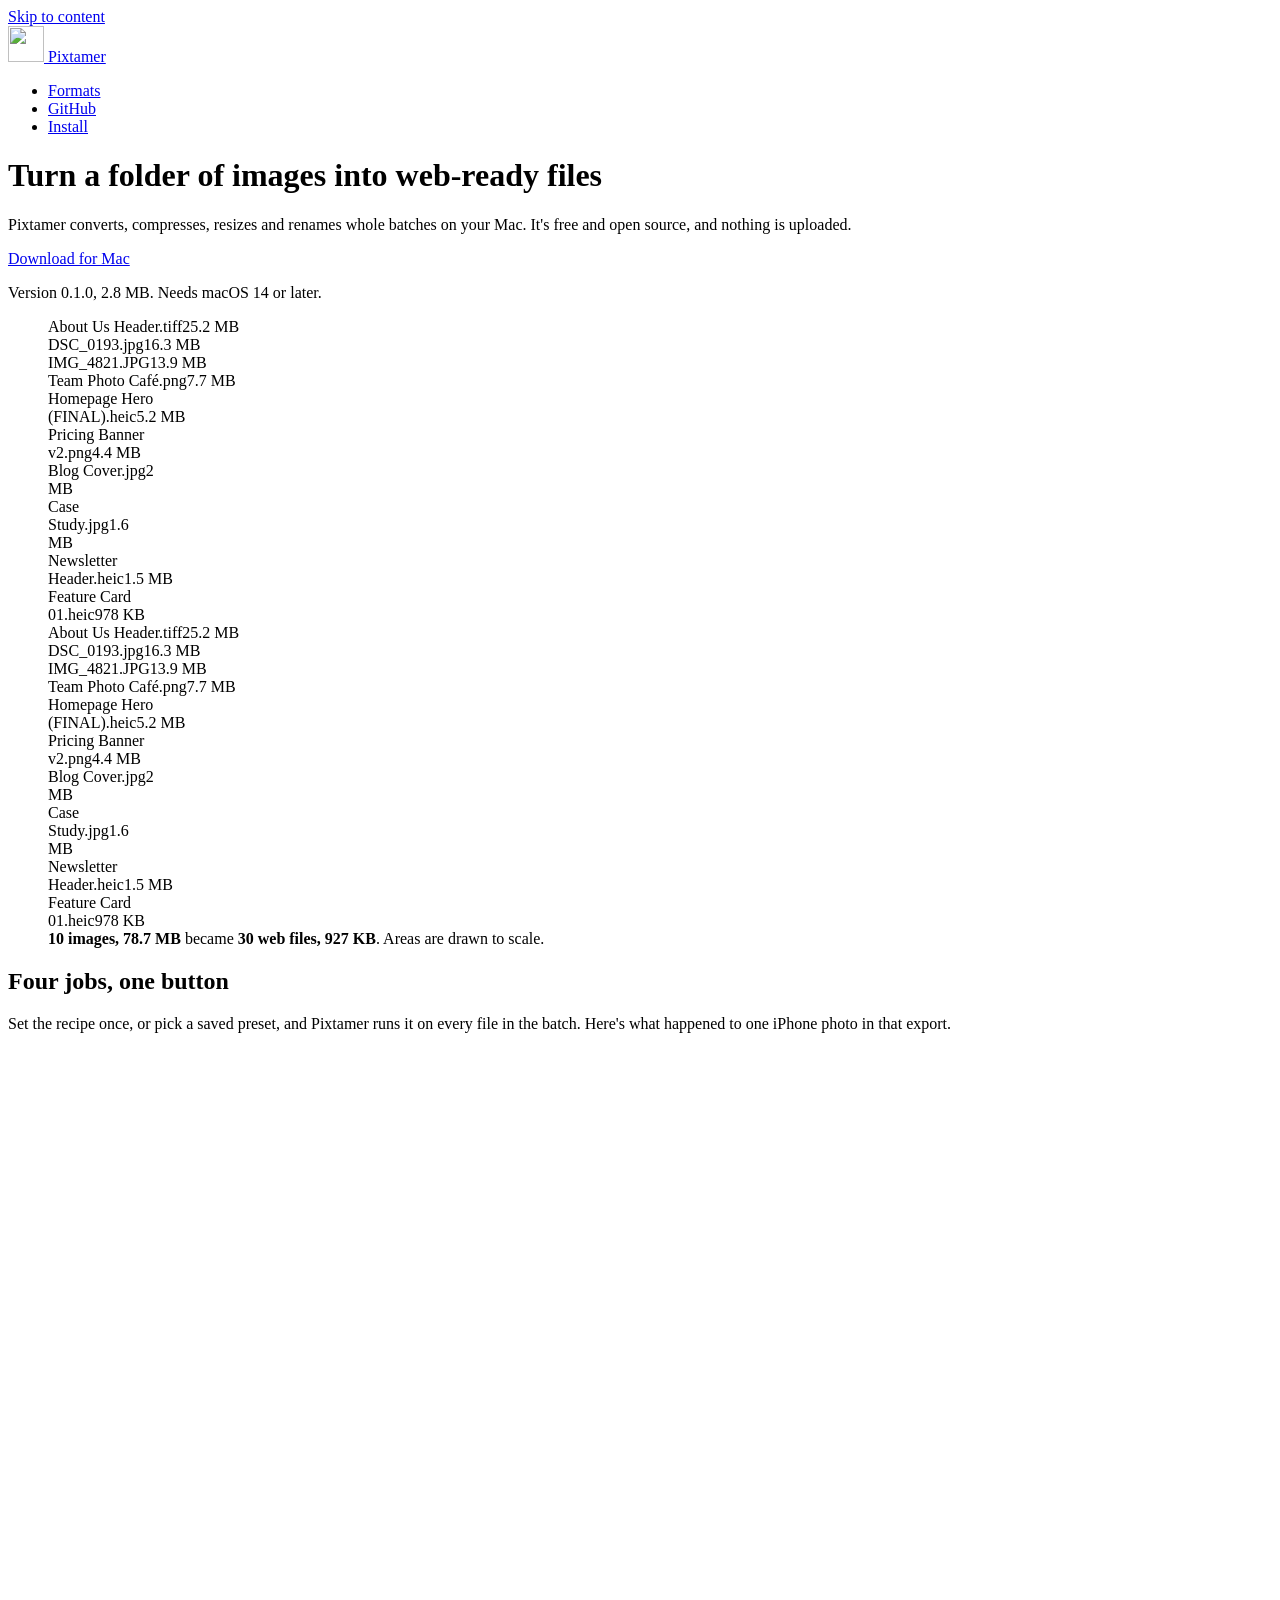
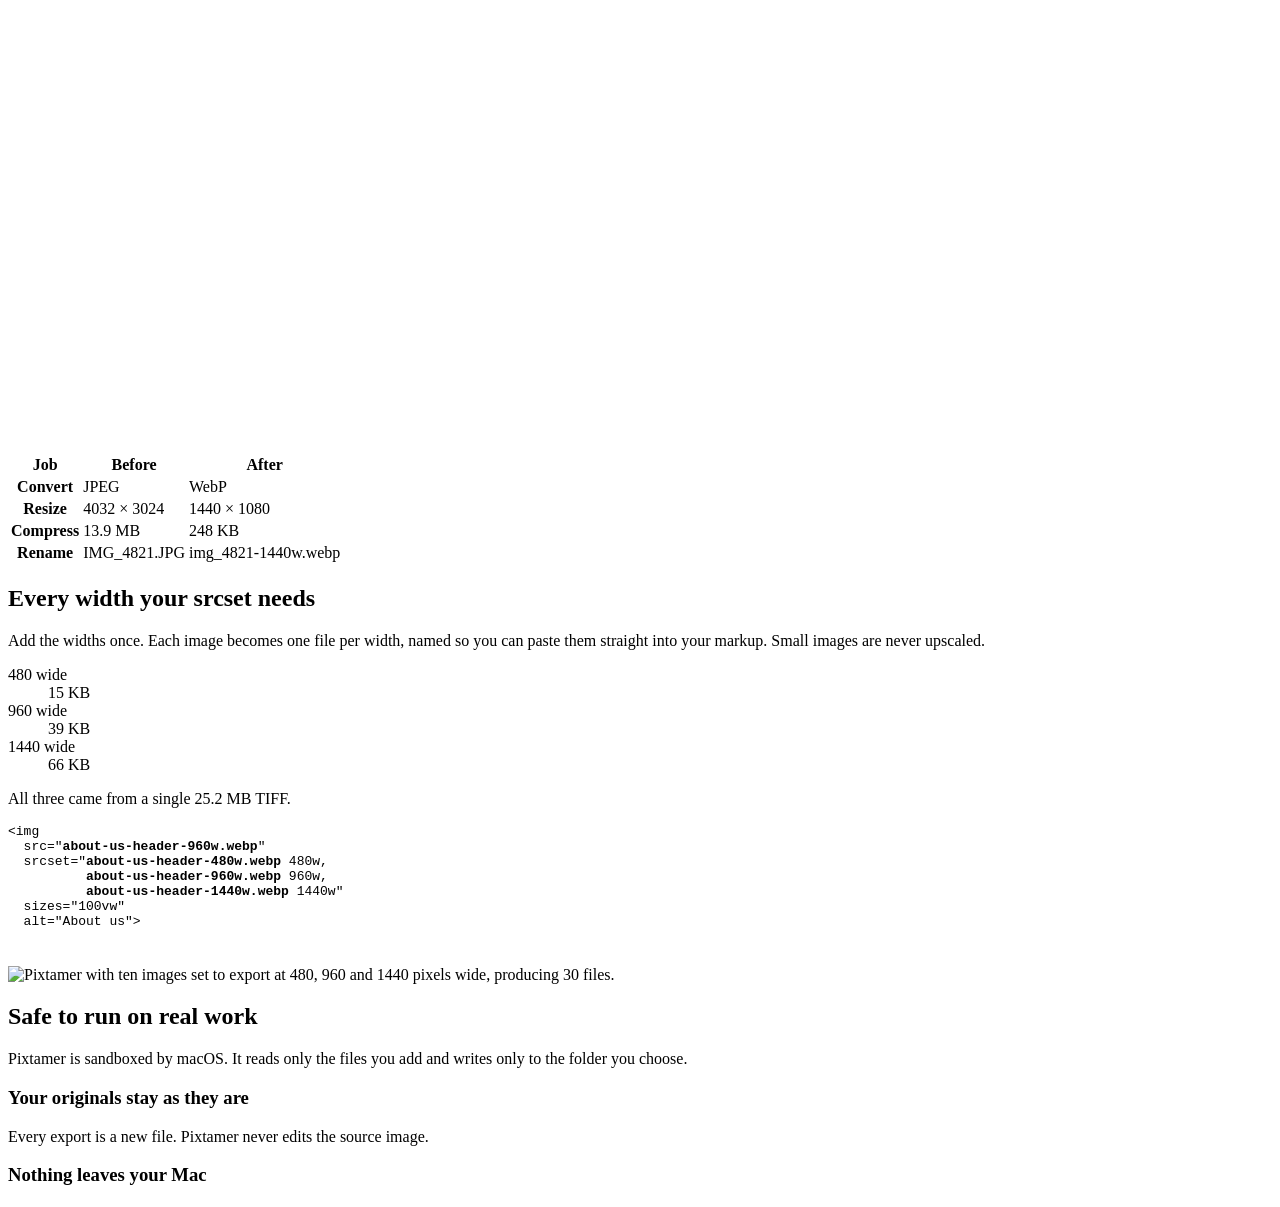
==== website/public/index.html @ 94e12b75 "Add the Pixtamer website Static site for pixtamer.pages.dev, with a hero that draws a real export to" ====
<!doctype html>
<html lang="en">
<head>
  <meta charset="utf-8">
  <meta name="viewport" content="width=device-width, initial-scale=1">
  <title>Pixtamer: free batch image optimiser for Mac</title>
  <meta name="description" content="Convert, compress, resize and rename whole folders of images into web-ready JPEG, PNG, WebP and AVIF. Free, open source, and nothing leaves your Mac.">
  <link rel="canonical" href="https://pixtamer.pages.dev/">
  <meta name="theme-color" content="#0f6f7e">
  <meta property="og:type" content="website">
  <meta property="og:site_name" content="Pixtamer">
  <meta property="og:title" content="Pixtamer: free batch image optimiser for Mac">
  <meta property="og:description" content="Turn a folder of images into web-ready files, on your Mac.">
  <meta property="og:url" content="https://pixtamer.pages.dev/">
  <meta property="og:image" content="https://pixtamer.pages.dev/assets/og.jpg">
  <meta property="og:image:width" content="1200">
  <meta property="og:image:height" content="630">
  <meta property="og:image:alt" content="Pixtamer with ten images queued for WebP export">
  <meta name="twitter:card" content="summary_large_image">
  <link rel="icon" type="image/png" sizes="32x32" href="/assets/favicon-32.png">
  <link rel="apple-touch-icon" href="/assets/apple-touch-icon.png">
  <link rel="preload" href="/assets/fonts/anybody.woff2" as="font" type="font/woff2" crossorigin>
  <link rel="stylesheet" href="/styles.css">
  <script type="application/ld+json">
  {
    "@context": "https://schema.org",
    "@type": "SoftwareApplication",
    "name": "Pixtamer",
    "url": "https://pixtamer.pages.dev/",
    "applicationCategory": "DesignApplication",
    "operatingSystem": "macOS 14 or later",
    "softwareVersion": "0.1.0",
    "description": "Convert, compress, resize and rename whole folders of images into web-ready JPEG, PNG, WebP and AVIF.",
    "downloadUrl": "https://github.com/heysidhant/pixtamer/releases/download/v0.1.0/Pixtamer-0.1.0.dmg",
    "license": "https://opensource.org/license/mit",
    "offers": { "@type": "Offer", "price": "0", "priceCurrency": "USD" },
    "author": { "@type": "Person", "name": "Sidhant Sinha", "url": "https://sidhantsinha.com" }
  }
  </script>
  <script src="/site.js" defer></script>
</head>
<body>
  <a class="skip" href="#main">Skip to content</a>

  <header class="hero">
    <div class="wrap">
      <nav class="nav" aria-label="Main">
        <a class="brand" href="/">
          <img src="/assets/icon-96.png" alt="" width="36" height="36">
          Pixtamer
        </a>
        <ul class="nav-links">
          <li><a href="#formats">Formats</a></li>
          <li><a href="https://github.com/heysidhant/pixtamer">GitHub</a></li>
          <li><a href="#install">Install</a></li>
        </ul>
      </nav>

      <div class="hero-copy">
        <h1>Turn a folder of images into <span class="nowrap">web-ready</span> files</h1>
        <div>
          <p class="lede">Pixtamer converts, compresses, resizes and renames whole batches on your Mac. It's free and open source, and nothing is uploaded.</p>
          <p class="actions"><a class="button" href="https://github.com/heysidhant/pixtamer/releases/download/v0.1.0/Pixtamer-0.1.0.dmg">Download for Mac</a></p>
          <p class="fineprint">Version 0.1.0, 2.8 MB. Needs macOS 14 or later.</p>
        </div>
      </div>

      <figure class="batch">
        <div class="map" role="img" aria-label="Ten images totalling 78.7 MB drawn to scale, shrinking to the 927 KB of web-ready files Pixtamer wrote.">
          <div class="map-layer map-before" aria-hidden="true">
        <div class="tile tone-m" style="left:0.000%;top:0.000%;width:31.989%;height:100.000%"><div class="tile-in"><span class="tile-name">About Us Header.tiff</span><span class="tile-size">25.2 MB</span></div></div>
        <div class="tile tone-d" style="left:31.989%;top:0.000%;width:38.336%;height:53.974%"><div class="tile-in"><span class="tile-name">DSC_0193.jpg</span><span class="tile-size">16.3 MB</span></div></div>
        <div class="tile tone-s" style="left:31.989%;top:53.974%;width:38.336%;height:46.026%"><div class="tile-in"><span class="tile-name">IMG_4821.JPG</span><span class="tile-size">13.9 MB</span></div></div>
        <div class="tile tone-d" style="left:70.324%;top:0.000%;width:29.676%;height:32.937%"><div class="tile-in"><span class="tile-name">Team Photo Café.png</span><span class="tile-size">7.7 MB</span></div></div>
        <div class="tile tone-s" style="left:70.324%;top:32.937%;width:16.074%;height:41.064%"><div class="tile-in"><span class="tile-name">Homepage Hero (FINAL).heic</span><span class="tile-size">5.2 MB</span></div></div>
        <div class="tile tone-m" style="left:86.399%;top:32.937%;width:13.601%;height:41.064%"><div class="tile-in"><span class="tile-name">Pricing Banner v2.png</span><span class="tile-size">4.4 MB</span></div></div>
        <div class="tile tone-d" style="left:70.324%;top:74.001%;width:9.765%;height:25.999%"><div class="tile-in"><span class="tile-name">Blog Cover.jpg</span><span class="tile-size">2 MB</span></div></div>
        <div class="tile tone-s" style="left:80.089%;top:74.001%;width:7.812%;height:25.999%"><div class="tile-in"><span class="tile-name">Case Study.jpg</span><span class="tile-size">1.6 MB</span></div></div>
        <div class="tile tone-m" style="left:87.901%;top:74.001%;width:12.099%;height:15.738%"><div class="tile-in"><span class="tile-name">Newsletter Header.heic</span><span class="tile-size">1.5 MB</span></div></div>
        <div class="tile tone-d" style="left:87.901%;top:89.739%;width:12.099%;height:10.261%"><div class="tile-in"><span class="tile-name">Feature Card 01.heic</span><span class="tile-size">978 KB</span></div></div>
          </div>
          <div class="map-layer map-output" aria-hidden="true">
        <div class="tile tone-m" style="left:0.000%;top:0.000%;width:31.989%;height:100.000%"><div class="tile-in"><span class="tile-name">About Us Header.tiff</span><span class="tile-size">25.2 MB</span></div></div>
        <div class="tile tone-d" style="left:31.989%;top:0.000%;width:38.336%;height:53.974%"><div class="tile-in"><span class="tile-name">DSC_0193.jpg</span><span class="tile-size">16.3 MB</span></div></div>
        <div class="tile tone-s" style="left:31.989%;top:53.974%;width:38.336%;height:46.026%"><div class="tile-in"><span class="tile-name">IMG_4821.JPG</span><span class="tile-size">13.9 MB</span></div></div>
        <div class="tile tone-d" style="left:70.324%;top:0.000%;width:29.676%;height:32.937%"><div class="tile-in"><span class="tile-name">Team Photo Café.png</span><span class="tile-size">7.7 MB</span></div></div>
        <div class="tile tone-s" style="left:70.324%;top:32.937%;width:16.074%;height:41.064%"><div class="tile-in"><span class="tile-name">Homepage Hero (FINAL).heic</span><span class="tile-size">5.2 MB</span></div></div>
        <div class="tile tone-m" style="left:86.399%;top:32.937%;width:13.601%;height:41.064%"><div class="tile-in"><span class="tile-name">Pricing Banner v2.png</span><span class="tile-size">4.4 MB</span></div></div>
        <div class="tile tone-d" style="left:70.324%;top:74.001%;width:9.765%;height:25.999%"><div class="tile-in"><span class="tile-name">Blog Cover.jpg</span><span class="tile-size">2 MB</span></div></div>
        <div class="tile tone-s" style="left:80.089%;top:74.001%;width:7.812%;height:25.999%"><div class="tile-in"><span class="tile-name">Case Study.jpg</span><span class="tile-size">1.6 MB</span></div></div>
        <div class="tile tone-m" style="left:87.901%;top:74.001%;width:12.099%;height:15.738%"><div class="tile-in"><span class="tile-name">Newsletter Header.heic</span><span class="tile-size">1.5 MB</span></div></div>
        <div class="tile tone-d" style="left:87.901%;top:89.739%;width:12.099%;height:10.261%"><div class="tile-in"><span class="tile-name">Feature Card 01.heic</span><span class="tile-size">978 KB</span></div></div>
          </div>
        </div>
        <figcaption class="map-caption">
          <span><strong>10 images, 78.7 MB</strong> became <strong>30 web files, 927 KB</strong>. Areas are drawn to scale.</span>
          <button class="replay" type="button" hidden>Replay export</button>
        </figcaption>
      </figure>
    </div>
  </header>

  <main id="main" class="on-frost">
    <section class="section" aria-labelledby="one-file">
      <div class="wrap">
        <div class="section-head">
          <h2 id="one-file">Four jobs, one button</h2>
          <p>Set the recipe once, or pick a saved preset, and Pixtamer runs it on every file in the batch. Here's what happened to one iPhone photo in that export.</p>
        </div>
        <picture>
          <img class="shot" src="/assets/preview-1600.webp" srcset="/assets/preview-960.webp 960w, /assets/preview-1600.webp 1600w" sizes="(min-width: 1320px) 1208px, 100vw" width="1600" height="1000" loading="lazy" alt="Pixtamer's preview comparing IMG_4821.JPG at 13.9 MB with its 248 KB WebP output, 98% smaller.">
        </picture>
        <table class="compare">
          <thead>
            <tr><th scope="col">Job</th><th scope="col">Before</th><th scope="col">After</th></tr>
          </thead>
          <tbody>
            <tr><th scope="row">Convert</th><td>JPEG</td><td>WebP</td></tr>
            <tr><th scope="row">Resize</th><td>4032 × 3024</td><td>1440 × 1080</td></tr>
            <tr><th scope="row">Compress</th><td>13.9 MB</td><td>248 KB</td></tr>
            <tr><th scope="row">Rename</th><td>IMG_4821.JPG</td><td>img_4821-1440w.webp</td></tr>
          </tbody>
        </table>
      </div>
    </section>

    <section class="section section-white" aria-labelledby="widths">
      <div class="wrap split">
        <div>
          <h2 id="widths">Every width your srcset needs</h2>
          <p>Add the widths once. Each image becomes one file per width, named so you can paste them straight into your markup. Small images are never upscaled.</p>
          <dl class="sizes">
            <div><dt>480 wide</dt><dd>15 KB</dd></div>
            <div><dt>960 wide</dt><dd>39 KB</dd></div>
            <div><dt>1440 wide</dt><dd>66 KB</dd></div>
          </dl>
          <p>All three came from a single 25.2 MB TIFF.</p>
        </div>
        <div>
          <pre class="code" tabindex="0" aria-label="Example img tag using the exported files"><code>&lt;img
  src="<b>about-us-header-960w.webp</b>"
  srcset="<b>about-us-header-480w.webp</b> 480w,
          <b>about-us-header-960w.webp</b> 960w,
          <b>about-us-header-1440w.webp</b> 1440w"
  sizes="100vw"
  alt="About us"&gt;</code></pre>
          <img class="shot" style="margin-top:24px" src="/assets/window-1600.webp" srcset="/assets/window-960.webp 960w, /assets/window-1600.webp 1600w" sizes="(min-width: 860px) 56vw, 100vw" width="1600" height="1000" loading="lazy" alt="Pixtamer with ten images set to export at 480, 960 and 1440 pixels wide, producing 30 files.">
        </div>
      </div>
    </section>

    <section class="section" aria-labelledby="safe">
      <div class="wrap">
        <div class="section-head">
          <h2 id="safe">Safe to run on real work</h2>
          <p>Pixtamer is sandboxed by macOS. It reads only the files you add and writes only to the folder you choose.</p>
        </div>
        <div class="promises">
          <div>
            <h3>Your originals stay as they are</h3>
            <p>Every export is a new file. Pixtamer never edits the source image.</p>
          </div>
          <div>
            <h3>Nothing leaves your Mac</h3>
            <p>There's no account, no analytics and no upload. The app has no network access.</p>
          </div>
          <div>
            <h3>No surprise overwrites</h3>
            <p>Existing files stay unless you choose to replace them.</p>
          </div>
          <div>
            <h3>One bad file won't stop the batch</h3>
            <p>The rest keep going, and you can retry the ones that failed.</p>
          </div>
          <div>
            <h3>Real sizes, not estimates</h3>
            <p>The numbers come from the files Pixtamer actually wrote.</p>
          </div>
          <div>
            <h3>Check before you publish</h3>
            <p>Compare any image before and after, at fit or at 100%.</p>
          </div>
        </div>
      </div>
    </section>

    <section class="section section-white" id="formats" aria-labelledby="formats-title">
      <div class="wrap split">
        <div>
          <h2 id="formats-title">Formats</h2>
          <p>Reads JPEG, PNG, HEIC, WebP, AVIF, TIFF, GIF, BMP and JPEG XL, as far as your version of macOS supports them.</p>
        </div>
        <div>
          <table class="formats">
            <thead>
              <tr><th scope="col">Export as</th><th scope="col">Good to know</th></tr>
            </thead>
            <tbody>
              <tr><th scope="row">JPEG</th><td>Transparency is flattened onto white.</td></tr>
              <tr><th scope="row">PNG</th><td>Lossless, so photos can end up larger.</td></tr>
              <tr><th scope="row">WebP</th><td>Lossy or lossless. Metadata is removed and colours convert to sRGB.</td></tr>
              <tr><th scope="row">AVIF</th><td>Appears when your Mac's encoder passes a test at launch.</td></tr>
            </tbody>
          </table>
          <ul class="notes">
            <li>Animated GIFs export their first frame.</li>
            <li>16-bit and HDR images export as 8-bit.</li>
            <li>RAW and PSD files aren't accepted.</li>
          </ul>
        </div>
      </div>
    </section>
  </main>

  <section class="section install" id="install" aria-labelledby="install-title">
    <div class="wrap split">
      <div>
        <h2 id="install-title">Install Pixtamer</h2>
        <p>Open the DMG and drag Pixtamer to Applications. Builds are signed and notarized by Apple, and run on Apple silicon and Intel.</p>
        <p class="actions"><a class="button" href="https://github.com/heysidhant/pixtamer/releases/download/v0.1.0/Pixtamer-0.1.0.dmg">Download for Mac</a></p>
      </div>
      <div>
        <h3>Or use Homebrew</h3>
        <div class="brew" style="margin-top:12px">
          <pre class="code" tabindex="0" aria-label="Homebrew install commands"><code id="brew-commands">brew tap heysidhant/tap
brew trust heysidhant/tap
brew install --cask pixtamer</code></pre>
          <button class="copy" type="button" hidden>Copy</button>
        </div>
        <p class="install-other">Prefer to build it yourself? The <a href="https://github.com/heysidhant/pixtamer">source is on GitHub</a> under the MIT licence.</p>
      </div>
    </div>
  </section>

  <footer class="footer">
    <div class="wrap">
      <span>Made by <a href="https://sidhantsinha.com">Sidhant Sinha</a></span>
      <ul>
        <li><a href="/privacy/">Privacy</a></li>
        <li><a href="https://github.com/heysidhant/pixtamer/issues">Support</a></li>
        <li><a href="https://github.com/heysidhant/pixtamer">Source code</a></li>
      </ul>
    </div>
  </footer>
</body>
</html>
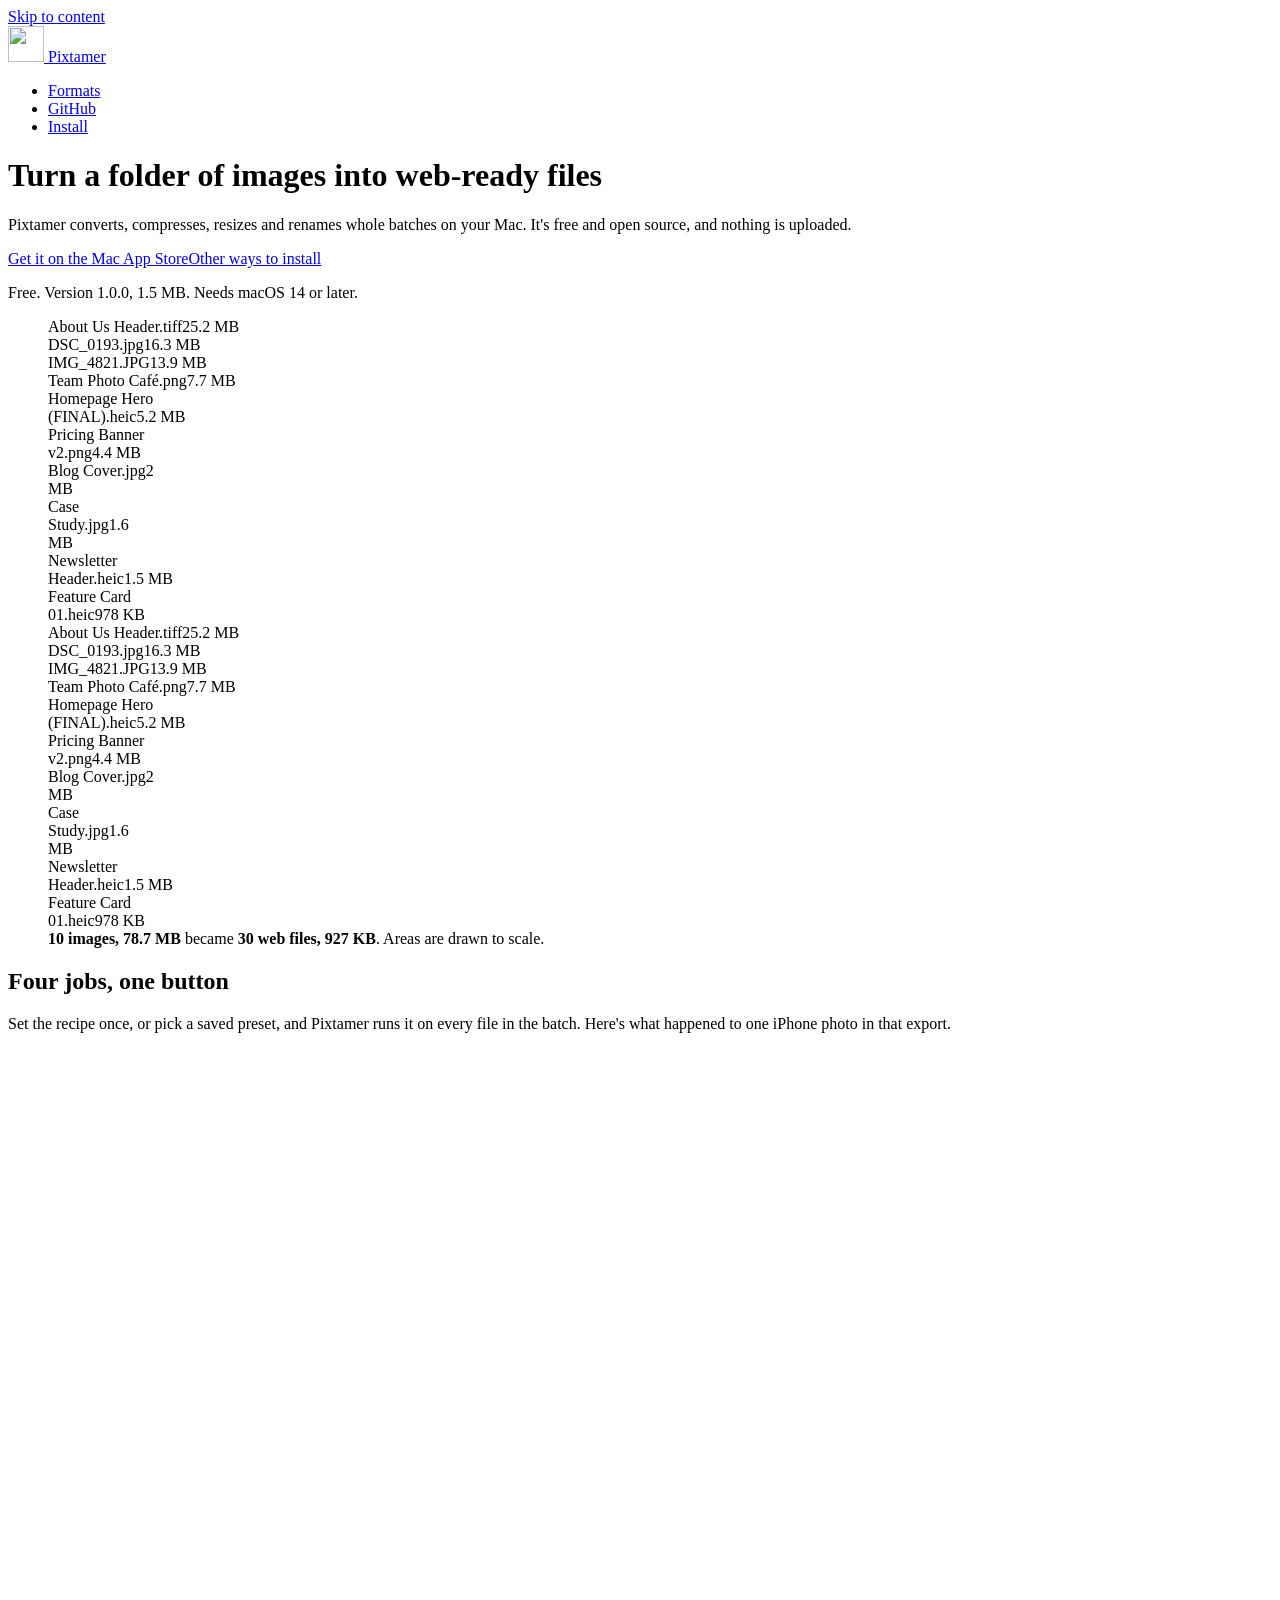
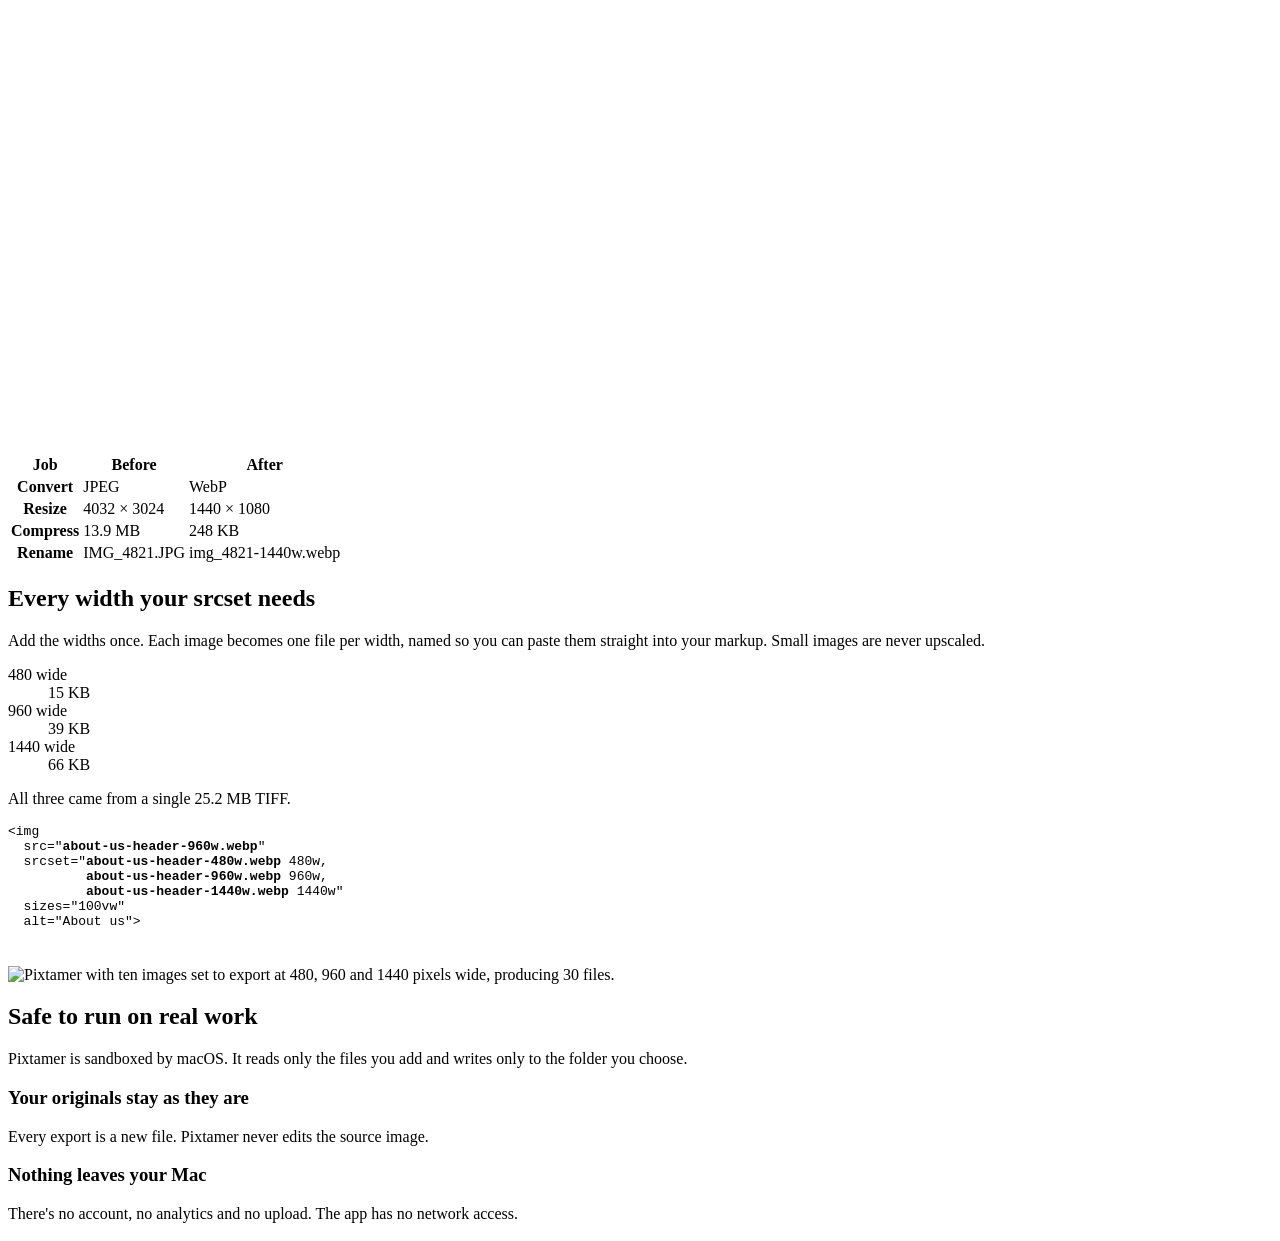
==== commit 85e486fe: "Point downloads at the Mac App Store listing Pixtamer 1.0.0 is live on the Mac App Store. The site's" ====
--- a/website/public/index.html
+++ b/website/public/index.html
@@ -29,9 +29,10 @@
     "url": "https://pixtamer.pages.dev/",
     "applicationCategory": "DesignApplication",
     "operatingSystem": "macOS 14 or later",
-    "softwareVersion": "0.1.0",
+    "softwareVersion": "1.0.0",
     "description": "Convert, compress, resize and rename whole folders of images into web-ready JPEG, PNG, WebP and AVIF.",
-    "downloadUrl": "https://github.com/heysidhant/pixtamer/releases/download/v0.1.0/Pixtamer-0.1.0.dmg",
+    "downloadUrl": "https://apps.apple.com/app/pixtamer/id6831520622",
+    "installUrl": "https://apps.apple.com/app/pixtamer/id6831520622",
     "license": "https://opensource.org/license/mit",
     "offers": { "@type": "Offer", "price": "0", "priceCurrency": "USD" },
     "author": { "@type": "Person", "name": "Sidhant Sinha", "url": "https://sidhantsinha.com" }
@@ -60,8 +61,8 @@
         <h1>Turn a folder of images into <span class="nowrap">web-ready</span> files</h1>
         <div>
           <p class="lede">Pixtamer converts, compresses, resizes and renames whole batches on your Mac. It's free and open source, and nothing is uploaded.</p>
-          <p class="actions"><a class="button" href="https://github.com/heysidhant/pixtamer/releases/download/v0.1.0/Pixtamer-0.1.0.dmg">Download for Mac</a></p>
-          <p class="fineprint">Version 0.1.0, 2.8 MB. Needs macOS 14 or later.</p>
+          <p class="actions"><a class="button" href="https://apps.apple.com/app/pixtamer/id6831520622">Get it on the Mac App Store</a><a class="button-alt" href="#install">Other ways to install</a></p>
+          <p class="fineprint">Free. Version 1.0.0, 1.5 MB. Needs macOS 14 or later.</p>
         </div>
       </div>
 
@@ -216,8 +217,9 @@
     <div class="wrap split">
       <div>
         <h2 id="install-title">Install Pixtamer</h2>
-        <p>Open the DMG and drag Pixtamer to Applications. Builds are signed and notarized by Apple, and run on Apple silicon and Intel.</p>
-        <p class="actions"><a class="button" href="https://github.com/heysidhant/pixtamer/releases/download/v0.1.0/Pixtamer-0.1.0.dmg">Download for Mac</a></p>
+        <p>Pixtamer is free on the Mac App Store, and updates arrive there automatically. It runs on Apple silicon and Intel.</p>
+        <p class="actions"><a class="button" href="https://apps.apple.com/app/pixtamer/id6831520622">Get it on the Mac App Store</a></p>
+        <p class="install-other">Rather skip the App Store? <a href="https://github.com/heysidhant/pixtamer/releases/download/v0.1.0/Pixtamer-0.1.0.dmg">download the DMG</a> (version 0.1.0), open it and drag Pixtamer to Applications. It's signed and notarized by Apple.</p>
       </div>
       <div>
         <h3>Or use Homebrew</h3>
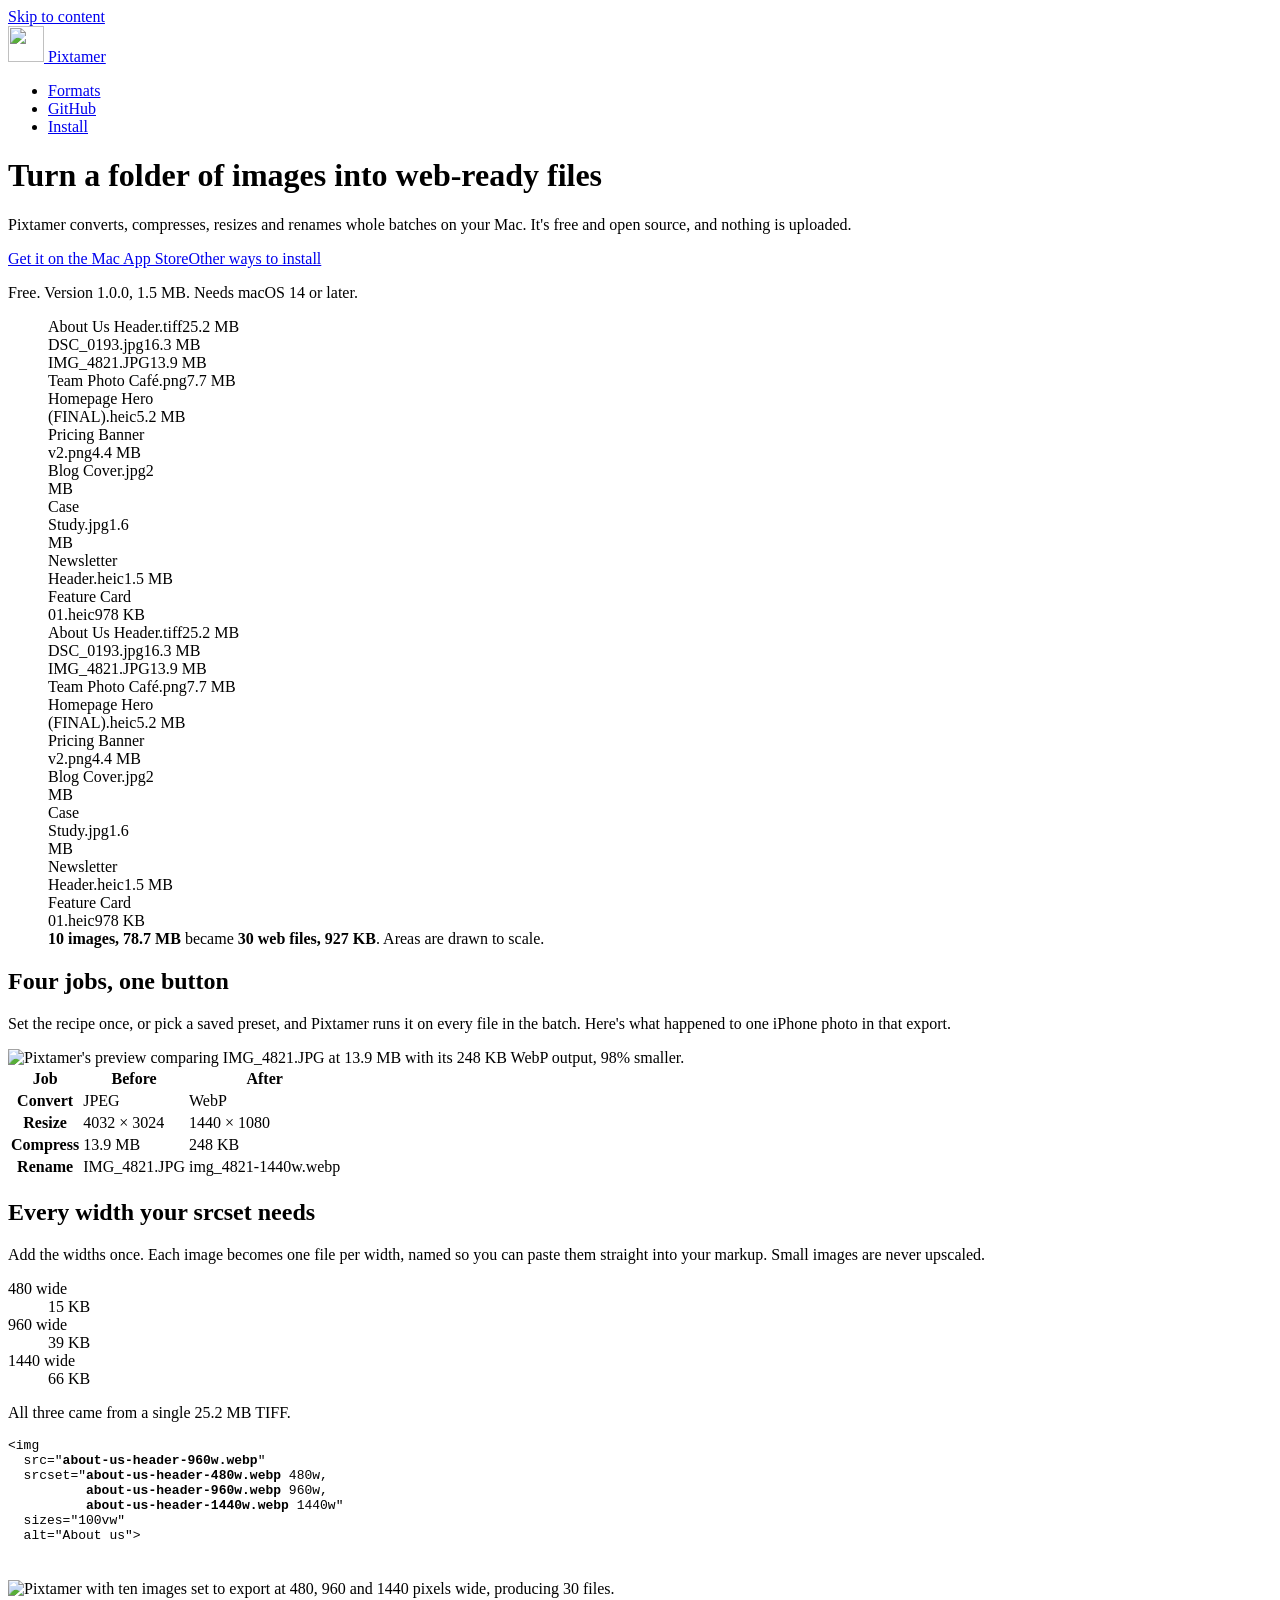
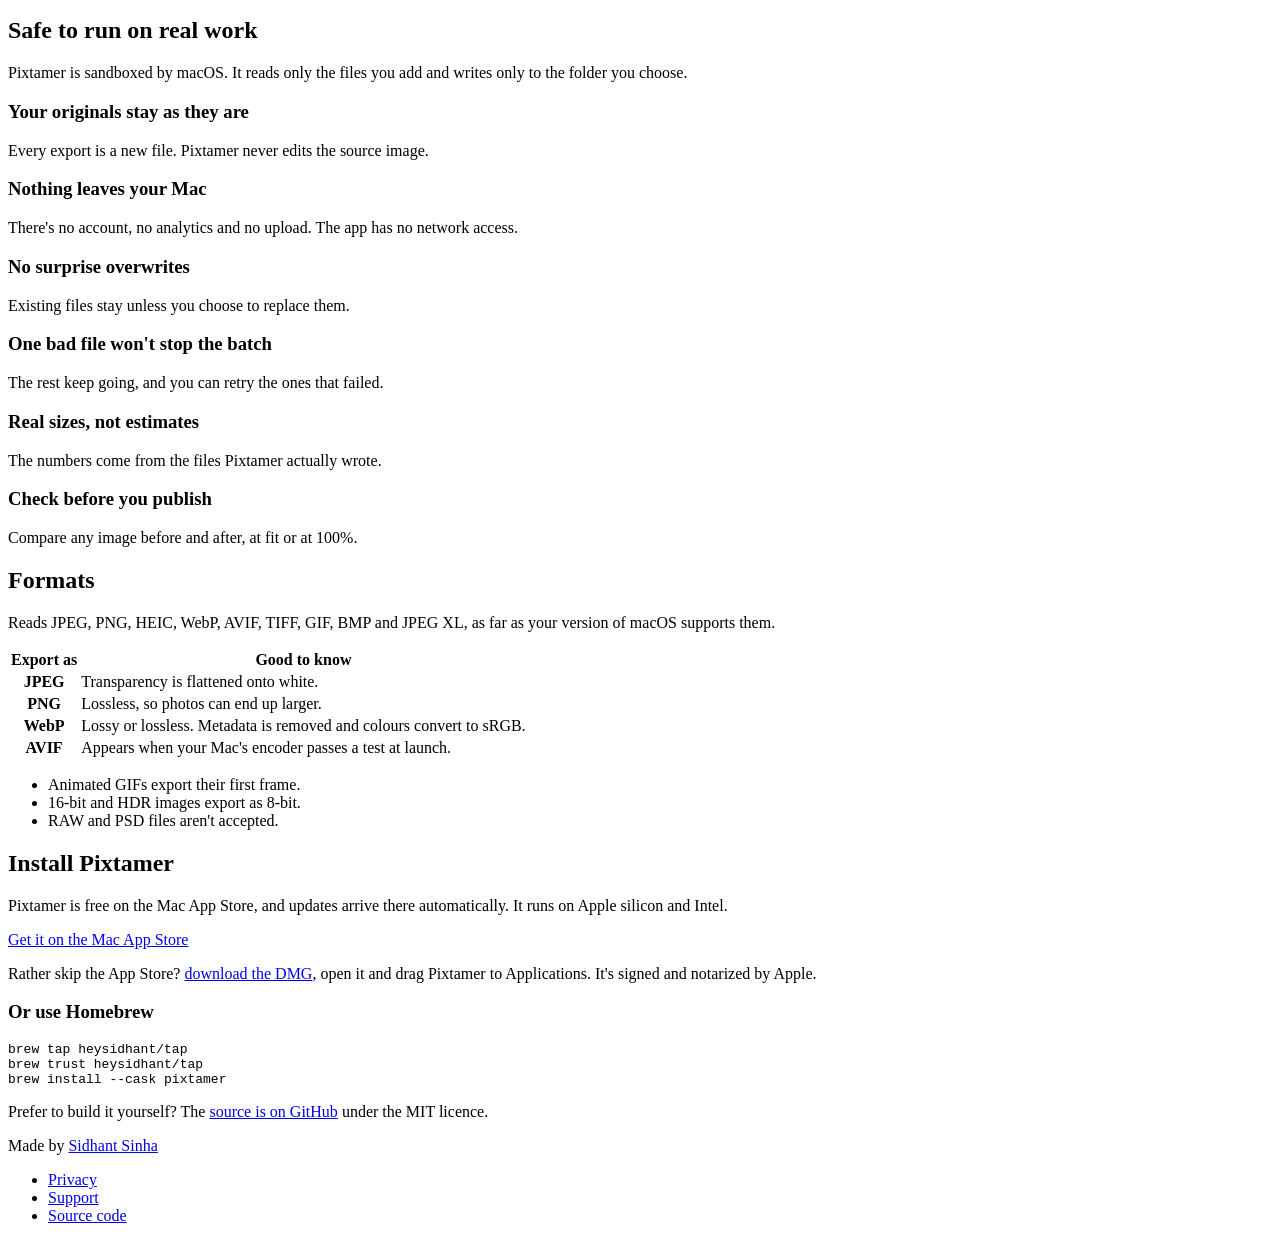
==== commit d7868e97: "Link the site's DMG download to 1.0.0 Co-Authored-By: Claude Opus 5.5 <noreply@anthropic.com>" ====
--- a/website/public/index.html
+++ b/website/public/index.html
@@ -219,7 +219,7 @@
         <h2 id="install-title">Install Pixtamer</h2>
         <p>Pixtamer is free on the Mac App Store, and updates arrive there automatically. It runs on Apple silicon and Intel.</p>
         <p class="actions"><a class="button" href="https://apps.apple.com/app/pixtamer/id6831520622">Get it on the Mac App Store</a></p>
-        <p class="install-other">Rather skip the App Store? <a href="https://github.com/heysidhant/pixtamer/releases/download/v0.1.0/Pixtamer-0.1.0.dmg">download the DMG</a> (version 0.1.0), open it and drag Pixtamer to Applications. It's signed and notarized by Apple.</p>
+        <p class="install-other">Rather skip the App Store? <a href="https://github.com/heysidhant/pixtamer/releases/download/v1.0.0/Pixtamer-1.0.0.dmg">download the DMG</a>, open it and drag Pixtamer to Applications. It's signed and notarized by Apple.</p>
       </div>
       <div>
         <h3>Or use Homebrew</h3>
